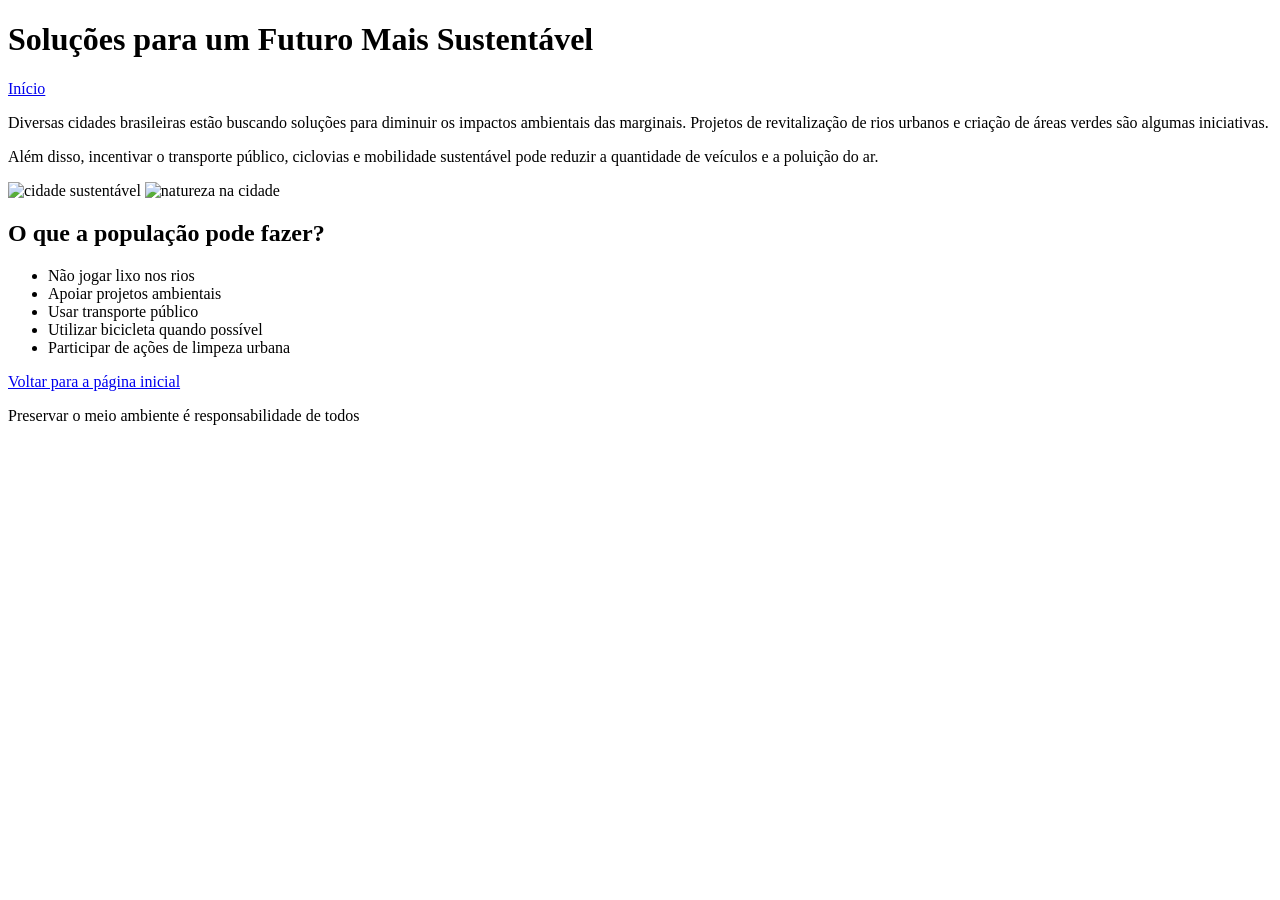
==== solucoes.html @ b326ce98 "solucoes.html" ====
<!DOCTYPE html>
<html lang="pt-br">
<head>
<meta charset="UTF-8">
<title>Soluções Sustentáveis</title>
<link rel="stylesheet" href="style.css">
</head>

<body>

<header>
<h1>Soluções para um Futuro Mais Sustentável</h1>
<nav>
<a href="index.html">Início</a>
</nav>
</header>

<section class="conteudo">

<p>
Diversas cidades brasileiras estão buscando soluções para diminuir
os impactos ambientais das marginais. Projetos de revitalização
de rios urbanos e criação de áreas verdes são algumas iniciativas.
</p>

<p>
Além disso, incentivar o transporte público, ciclovias e mobilidade
sustentável pode reduzir a quantidade de veículos e a poluição do ar.
</p>

<div class="imagens">
<img src="https://images.unsplash.com/photo-1509395176047-4a66953fd231" alt="cidade sustentável">
<img src="https://images.unsplash.com/photo-1473445730015-841f29a9490b" alt="natureza na cidade">
</div>

<h2>O que a população pode fazer?</h2>

<ul>
<li>Não jogar lixo nos rios</li>
<li>Apoiar projetos ambientais</li>
<li>Usar transporte público</li>
<li>Utilizar bicicleta quando possível</li>
<li>Participar de ações de limpeza urbana</li>
</ul>

<a class="botao" href="index.html">Voltar para a página inicial</a>

</section>

<footer>
<p>Preservar o meio ambiente é responsabilidade de todos</p>
</footer>

</body>
</html>
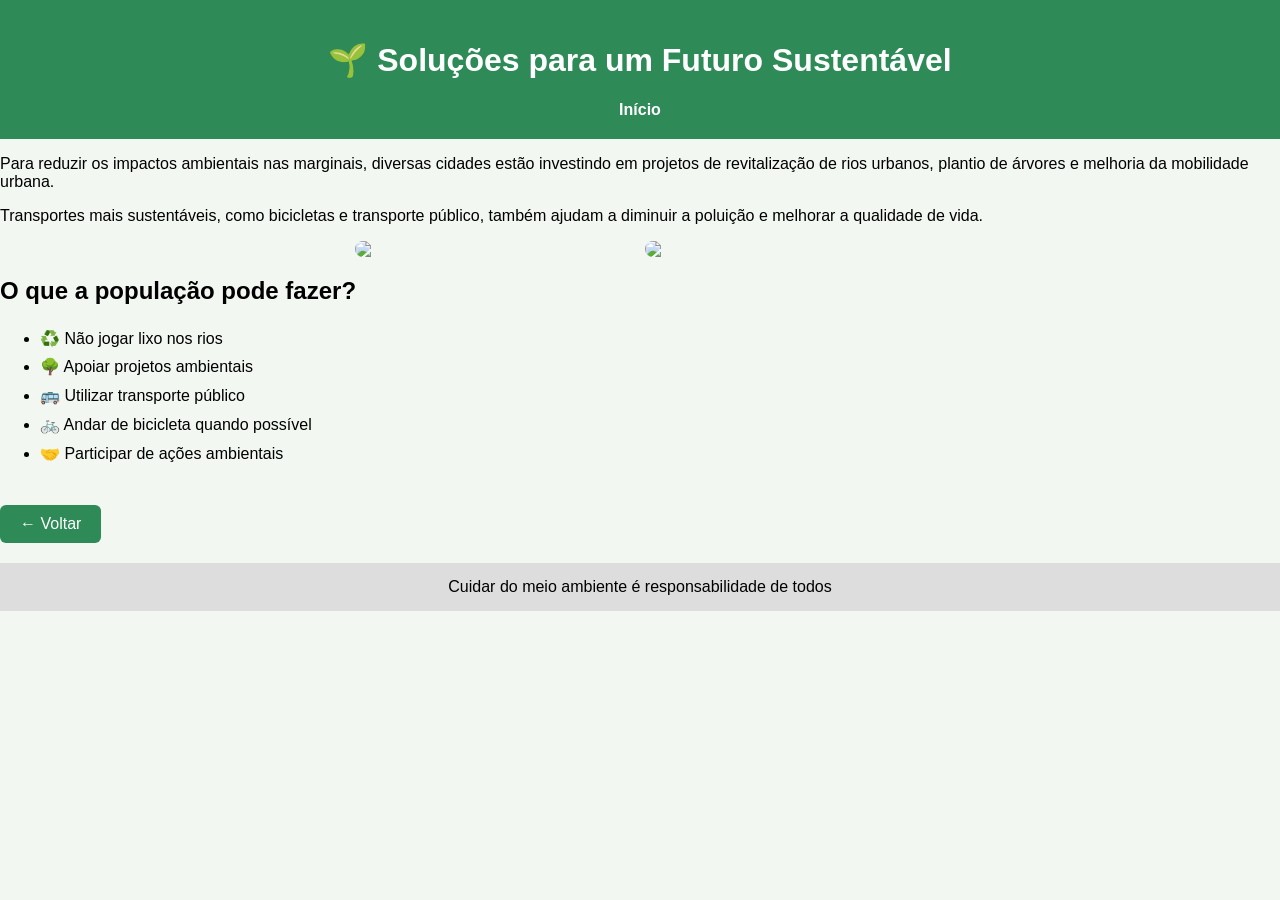
==== commit e3d14c91: "Update solucoes.html" ====
--- a/solucoes.html
+++ b/solucoes.html
@@ -9,46 +9,59 @@
 <body>
 
 <header>
-<h1>Soluções para um Futuro Mais Sustentável</h1>
+
+<h1>🌱 Soluções para um Futuro Sustentável</h1>
+
 <nav>
 <a href="index.html">Início</a>
 </nav>
+
 </header>
 
-<section class="conteudo">
+<main class="container fade">
+
+<section>
 
 <p>
-Diversas cidades brasileiras estão buscando soluções para diminuir
-os impactos ambientais das marginais. Projetos de revitalização
-de rios urbanos e criação de áreas verdes são algumas iniciativas.
+Para reduzir os impactos ambientais nas marginais, diversas cidades
+estão investindo em projetos de revitalização de rios urbanos,
+plantio de árvores e melhoria da mobilidade urbana.
 </p>
 
 <p>
-Além disso, incentivar o transporte público, ciclovias e mobilidade
-sustentável pode reduzir a quantidade de veículos e a poluição do ar.
+Transportes mais sustentáveis, como bicicletas e transporte público,
+também ajudam a diminuir a poluição e melhorar a qualidade de vida.
 </p>
 
-<div class="imagens">
-<img src="https://images.unsplash.com/photo-1509395176047-4a66953fd231" alt="cidade sustentável">
-<img src="https://images.unsplash.com/photo-1473445730015-841f29a9490b" alt="natureza na cidade">
-</div>
+</section>
+
+<section class="imagens">
+
+<img src="https://images.unsplash.com/photo-1509395176047-4a66953fd231">
+<img src="https://images.unsplash.com/photo-1473445730015-841f29a9490b">
+
+</section>
+
+<section>
 
 <h2>O que a população pode fazer?</h2>
 
 <ul>
-<li>Não jogar lixo nos rios</li>
-<li>Apoiar projetos ambientais</li>
-<li>Usar transporte público</li>
-<li>Utilizar bicicleta quando possível</li>
-<li>Participar de ações de limpeza urbana</li>
+<li>♻️ Não jogar lixo nos rios</li>
+<li>🌳 Apoiar projetos ambientais</li>
+<li>🚌 Utilizar transporte público</li>
+<li>🚲 Andar de bicicleta quando possível</li>
+<li>🤝 Participar de ações ambientais</li>
 </ul>
 
-<a class="botao" href="index.html">Voltar para a página inicial</a>
+<a class="botao" href="index.html">← Voltar</a>
 
 </section>
 
+</main>
+
 <footer>
-<p>Preservar o meio ambiente é responsabilidade de todos</p>
+Cuidar do meio ambiente é responsabilidade de todos
 </footer>
 
 </body>
--- a/style.css
+++ b/style.css
@@ -0,0 +1,62 @@
+body{
+font-family: Arial, sans-serif;
+margin:0;
+background:#f2f7f2;
+}
+
+header{
+background:#2e8b57;
+color:white;
+padding:20px;
+text-align:center;
+}
+
+nav a{
+color:white;
+margin:10px;
+text-decoration:none;
+font-weight:bold;
+}
+
+.conteudo{
+max-width:900px;
+margin:auto;
+padding:20px;
+}
+
+.imagens{
+display:flex;
+gap:10px;
+flex-wrap:wrap;
+justify-content:center;
+}
+
+.imagens img{
+width:280px;
+border-radius:8px;
+}
+
+ul{
+line-height:1.8;
+}
+
+.botao{
+display:inline-block;
+margin-top:20px;
+padding:10px 20px;
+background:#2e8b57;
+color:white;
+text-decoration:none;
+border-radius:6px;
+}
+
+.botao:hover{
+background:#246b45;
+}
+
+footer{
+text-align:center;
+padding:15px;
+background:#ddd;
+margin-top:20px;
+}
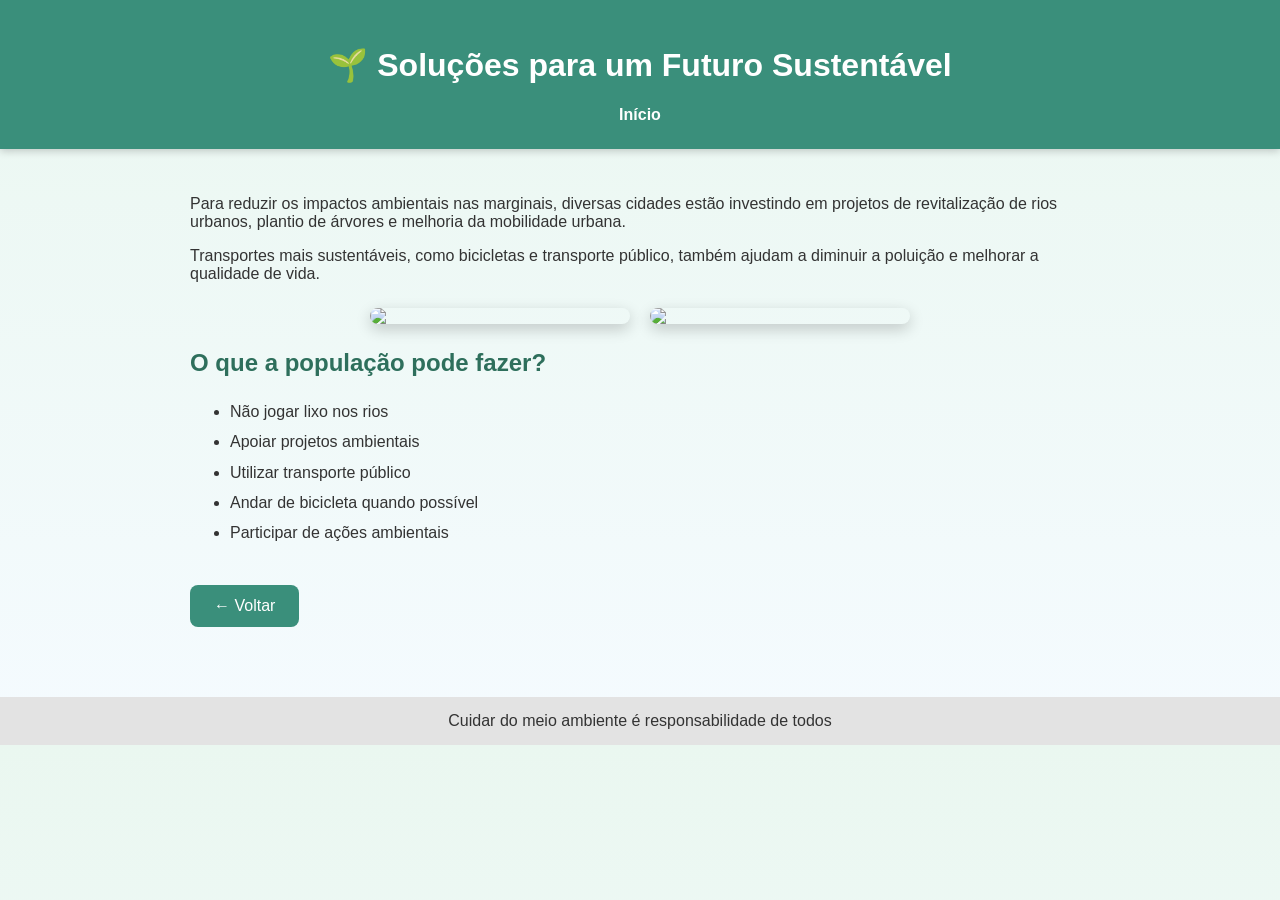
==== commit 7ffd3901: "Update solucoes.html" ====
--- a/solucoes.html
+++ b/solucoes.html
@@ -47,11 +47,11 @@
 <h2>O que a população pode fazer?</h2>
 
 <ul>
-<li>♻️ Não jogar lixo nos rios</li>
-<li>🌳 Apoiar projetos ambientais</li>
-<li>🚌 Utilizar transporte público</li>
-<li>🚲 Andar de bicicleta quando possível</li>
-<li>🤝 Participar de ações ambientais</li>
+<li><i class="fa-solid fa-recycle"></i> Não jogar lixo nos rios</li>
+<li><i class="fa-solid fa-tree"></i> Apoiar projetos ambientais</li>
+<li><i class="fa-solid fa-bus"></i> Utilizar transporte público</li>
+<li><i class="fa-solid fa-bicycle"></i> Andar de bicicleta quando possível</li>
+<li><i class="fa-solid fa-handshake"></i> Participar de ações ambientais</li>
 </ul>
 
 <a class="botao" href="index.html">← Voltar</a>
--- a/style.css
+++ b/style.css
@@ -1,62 +1,104 @@
 body{
 font-family: Arial, sans-serif;
 margin:0;
-background:#f2f7f2;
+background:linear-gradient(180deg,#eaf7f0,#f5fbff);
+color:#333;
 }
 
 header{
-background:#2e8b57;
+background:#3a8f7b;
 color:white;
-padding:20px;
 text-align:center;
+padding:25px;
+box-shadow:0 2px 8px rgba(0,0,0,0.2);
+}
+
+nav{
+margin-top:10px;
 }
 
 nav a{
 color:white;
-margin:10px;
+margin:0 15px;
 text-decoration:none;
 font-weight:bold;
+transition:0.3s;
 }
 
-.conteudo{
+nav a:hover{
+opacity:0.7;
+}
+
+.container{
 max-width:900px;
 margin:auto;
-padding:20px;
+padding:30px;
+}
+
+h2{
+color:#2e6f5c;
 }
 
 .imagens{
 display:flex;
-gap:10px;
+gap:20px;
 flex-wrap:wrap;
 justify-content:center;
+margin:25px 0;
 }
 
 .imagens img{
-width:280px;
-border-radius:8px;
+width:260px;
+border-radius:12px;
+box-shadow:0 5px 15px rgba(0,0,0,0.2);
+transition:transform 0.3s;
+}
+
+.imagens img:hover{
+transform:scale(1.05);
 }
 
 ul{
-line-height:1.8;
+line-height:1.9;
 }
 
 .botao{
 display:inline-block;
 margin-top:20px;
-padding:10px 20px;
-background:#2e8b57;
+padding:12px 24px;
+background:#3a8f7b;
 color:white;
 text-decoration:none;
-border-radius:6px;
+border-radius:8px;
+transition:0.3s;
 }
 
 .botao:hover{
-background:#246b45;
+background:#2d6f60;
+transform:translateY(-2px);
 }
 
 footer{
 text-align:center;
 padding:15px;
-background:#ddd;
-margin-top:20px;
+background:#e3e3e3;
+margin-top:40px;
 }
+
+/* animação suave */
+
+.fade{
+animation:fadein 1s;
+}
+
+@keyframes fadein{
+from{
+opacity:0;
+transform:translateY(10px);
+}
+
+to{
+opacity:1;
+transform:translateY(0);
+}
+}
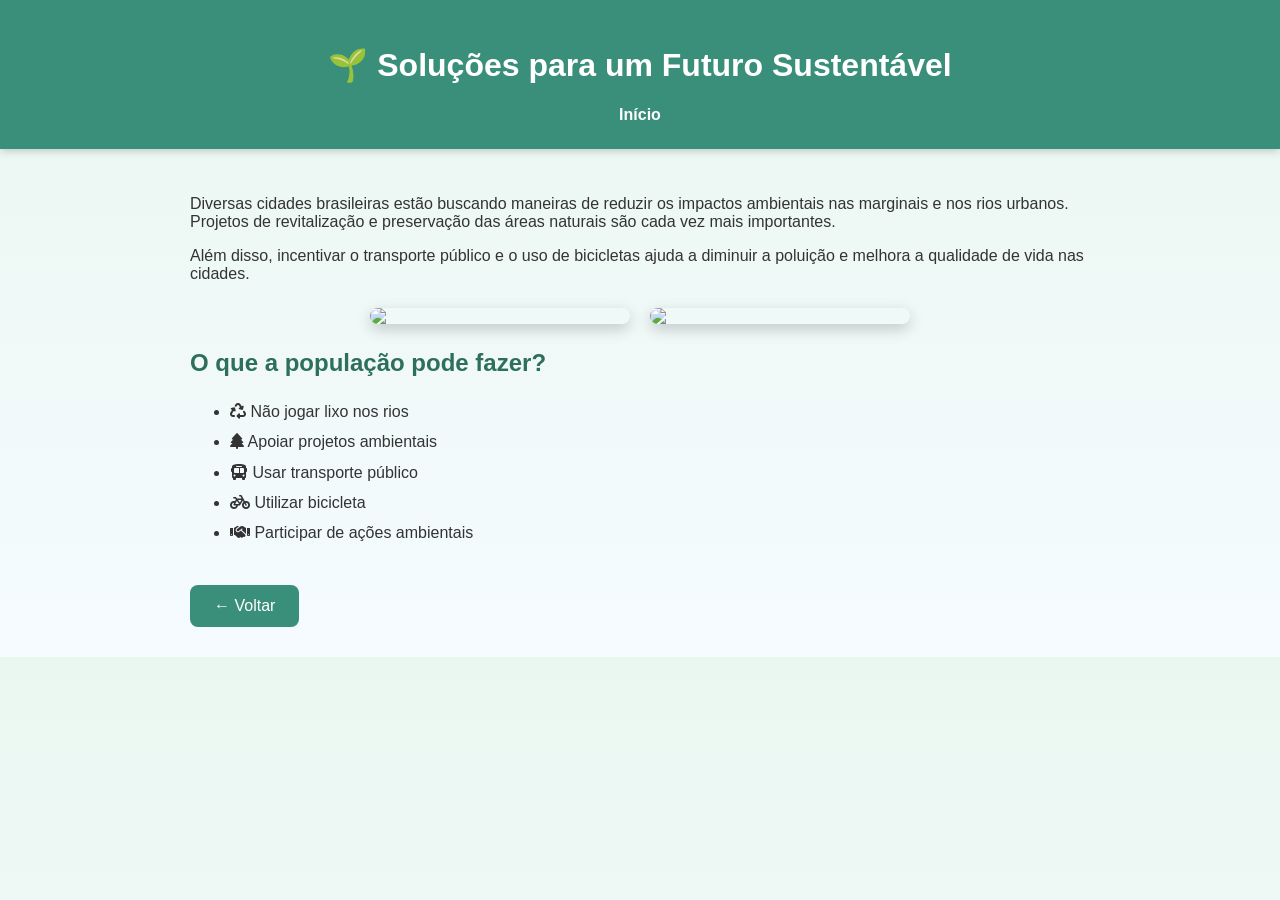
==== commit a5948ce0: "Update solucoes.html" ====
--- a/solucoes.html
+++ b/solucoes.html
@@ -1,12 +1,30 @@
 <!DOCTYPE html>
 <html lang="pt-br">
+
 <head>
+
 <meta charset="UTF-8">
+<meta name="viewport" content="width=device-width, initial-scale=1.0">
+
 <title>Soluções Sustentáveis</title>
+
 <link rel="stylesheet" href="style.css">
+
+<link href="https://fonts.googleapis.com/css2?family=Poppins:wght@300;400;500;600&display=swap" rel="stylesheet">
+
+<link rel="stylesheet" href="https://cdnjs.cloudflare.com/ajax/libs/font-awesome/6.5.0/css/all.min.css">
+
 </head>
 
 <body>
+
+<div class="folhas">
+<div class="folha"></div>
+<div class="folha"></div>
+<div class="folha"></div>
+<div class="folha"></div>
+<div class="folha"></div>
+</div>
 
 <header>
 
@@ -18,39 +36,40 @@
 
 </header>
 
-<main class="container fade">
+<main class="container">
 
-<section>
+<section class="reveal">
 
 <p>
-Para reduzir os impactos ambientais nas marginais, diversas cidades
-estão investindo em projetos de revitalização de rios urbanos,
-plantio de árvores e melhoria da mobilidade urbana.
+Diversas cidades brasileiras estão buscando maneiras de reduzir os
+impactos ambientais nas marginais e nos rios urbanos. Projetos de
+revitalização e preservação das áreas naturais são cada vez mais
+importantes.
 </p>
 
 <p>
-Transportes mais sustentáveis, como bicicletas e transporte público,
-também ajudam a diminuir a poluição e melhorar a qualidade de vida.
+Além disso, incentivar o transporte público e o uso de bicicletas
+ajuda a diminuir a poluição e melhora a qualidade de vida nas cidades.
 </p>
 
 </section>
 
-<section class="imagens">
+<section class="imagens reveal">
 
 <img src="https://images.unsplash.com/photo-1509395176047-4a66953fd231">
-<img src="https://images.unsplash.com/photo-1473445730015-841f29a9490b">
+<img src="https://images.unsplash.com/photo-1441974231531-c6227db76b6e">
 
 </section>
 
-<section>
+<section class="reveal">
 
 <h2>O que a população pode fazer?</h2>
 
 <ul>
 <li><i class="fa-solid fa-recycle"></i> Não jogar lixo nos rios</li>
 <li><i class="fa-solid fa-tree"></i> Apoiar projetos ambientais</li>
-<li><i class="fa-solid fa-bus"></i> Utilizar transporte público</li>
-<li><i class="fa-solid fa-bicycle"></i> Andar de bicicleta quando possível</li>
+<li><i class="fa-solid fa-bus"></i> Usar transporte público</li>
+<li><i class="fa-solid fa-bicycle"></i> Utilizar bicicleta</li>
 <li><i class="fa-solid fa-handshake"></i> Participar de ações ambientais</li>
 </ul>
 
@@ -60,9 +79,7 @@
 
 </main>
 
-<footer>
-Cuidar do meio ambiente é responsabilidade de todos
-</footer>
+<script src="script.js"></script>
 
 </body>
 </html>
--- a/style.css
+++ b/style.css
@@ -102,3 +102,67 @@
 transform:translateY(0);
 }
 }
+/* folhas caindo */
+
+.folhas{
+position:fixed;
+top:0;
+left:0;
+width:100%;
+height:100%;
+pointer-events:none;
+overflow:hidden;
+}
+
+.folha{
+position:absolute;
+top:-50px;
+width:25px;
+height:25px;
+background:rgba(80,160,120,0.4);
+border-radius:50% 0 50% 50%;
+animation:cair 10s linear infinite;
+}
+
+.folha:nth-child(1){
+left:10%;
+animation-duration:9s;
+}
+
+.folha:nth-child(2){
+left:30%;
+animation-duration:12s;
+}
+
+.folha:nth-child(3){
+left:50%;
+animation-duration:10s;
+}
+
+.folha:nth-child(4){
+left:70%;
+animation-duration:11s;
+}
+
+.folha:nth-child(5){
+left:90%;
+animation-duration:8s;
+}
+
+@keyframes cair{
+
+0%{
+transform:translateY(-50px) rotate(0deg);
+opacity:0;
+}
+
+10%{
+opacity:1;
+}
+
+100%{
+transform:translateY(110vh) rotate(360deg);
+opacity:0;
+}
+
+}
